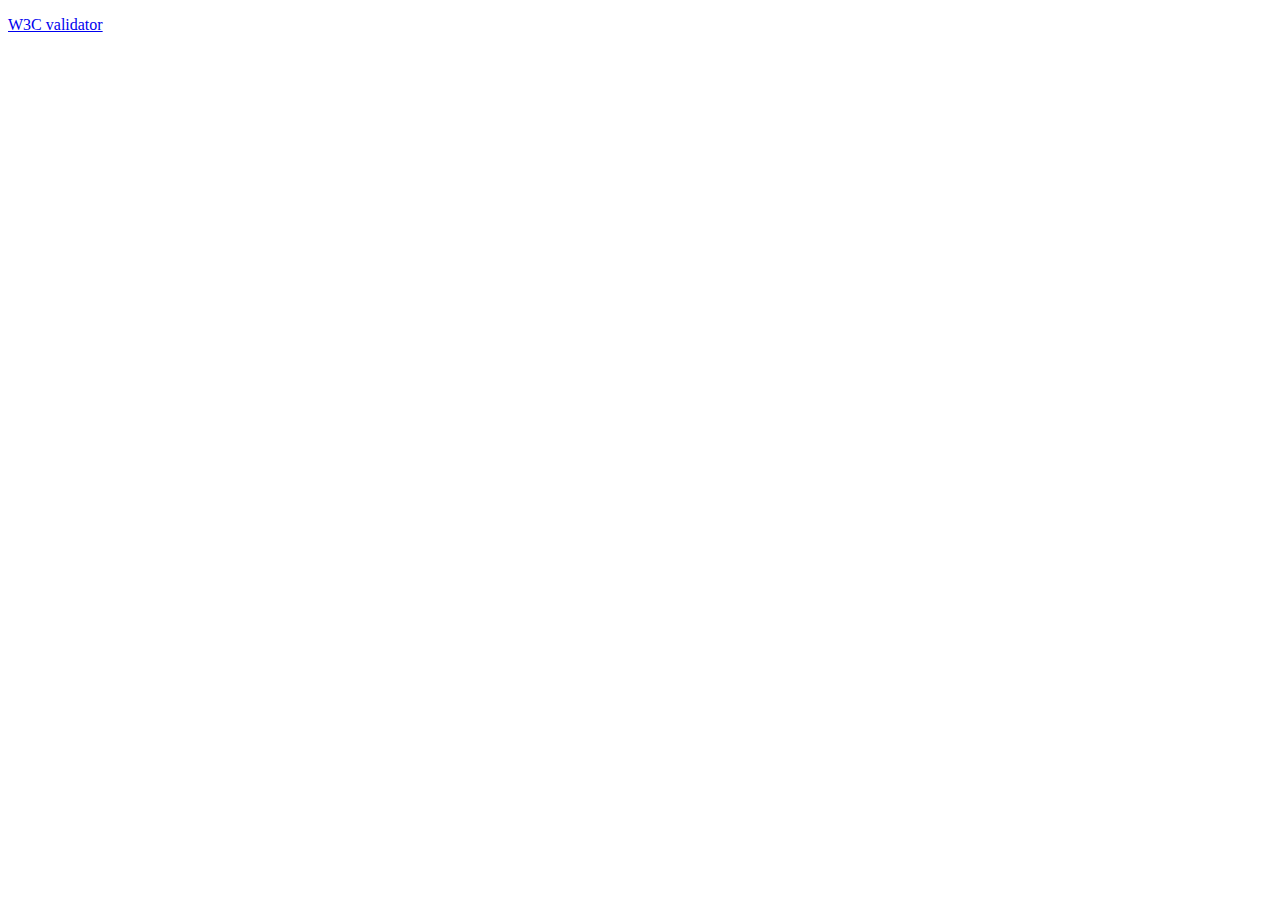
==== index.html @ b8f6af7e "Initial commit" ====
<!doctype html>
<html lang="en">

<!--
WRITTEN BY: Your name here
EMAIL: Your email here
-->

<head>
  <meta charset="utf-8">
  <meta name="author" content="Your name here">
  <meta name="description" content="description of your page">
   <!-- you would link to an external stylesheet here! -->
   <!-- you would also link to Bootstrap here! -->
  <title>title here</title>
</head>
<body>
  <p>
    <a href="http://validator.w3.org/check?uri=referer">
       W3C validator
    </a>
  </p>
</body>
</html>
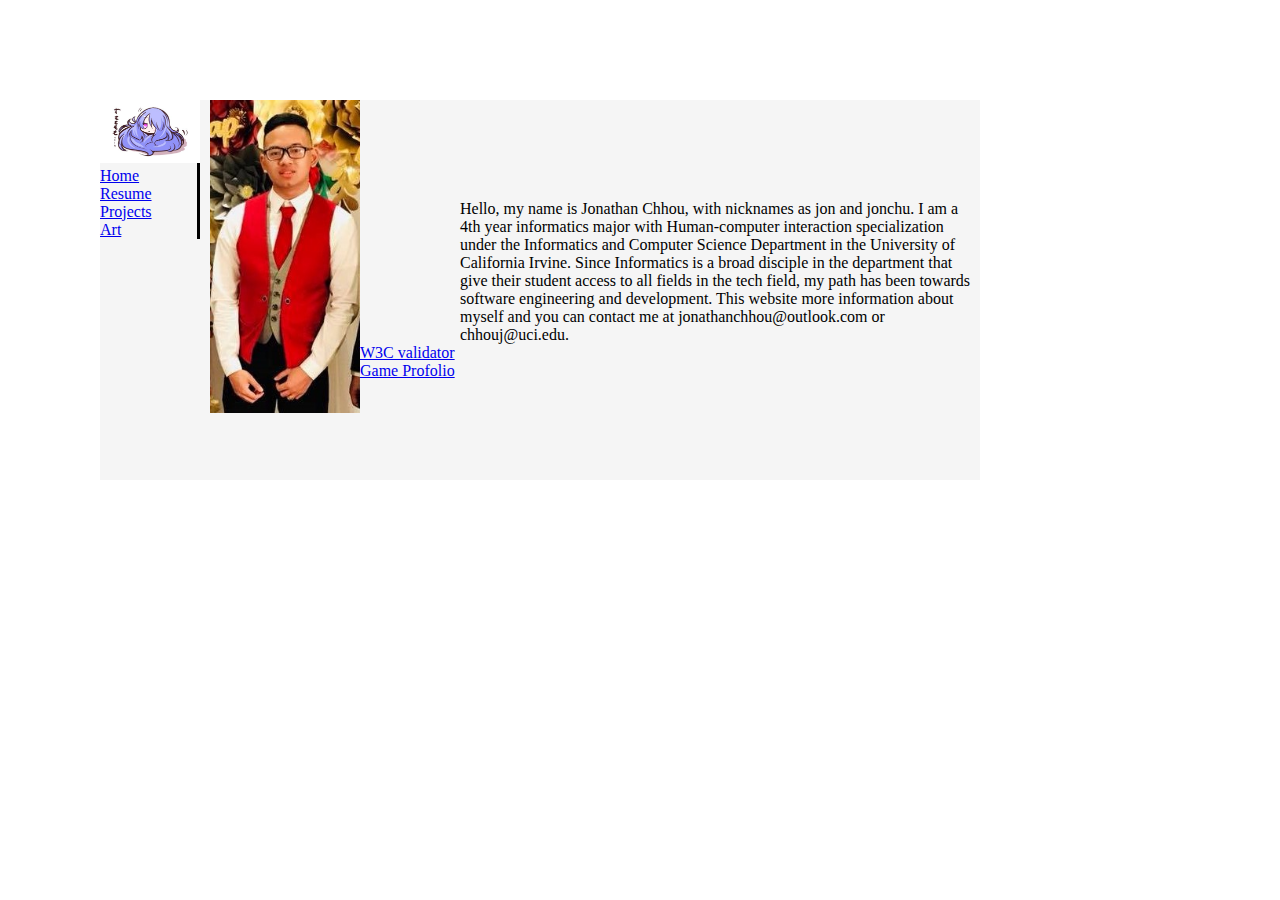
==== commit 3d175642: "Change index.html" ====
--- a/index.html
+++ b/index.html
@@ -2,23 +2,64 @@
 <html lang="en">
 
 <!--
-WRITTEN BY: Your name here
-EMAIL: Your email here
+WRITTEN BY: Jonathan Chhou
+EMAIL: Chhouj@uci.edu
 -->
 
 <head>
   <meta charset="utf-8">
-  <meta name="author" content="Your name here">
+  <meta name="author" content="Jonathan Chhou">
   <meta name="description" content="description of your page">
    <!-- you would link to an external stylesheet here! -->
    <!-- you would also link to Bootstrap here! -->
-  <title>title here</title>
+  <link rel="stylesheet" href="https://cdn.jsdelivr.net/npm/bootstrap@4.5.3/dist/css/bootstrap.min.css" integrity="sha384-TX8t27EcRE3e/ihU7zmQxVncDAy5uIKz4rEkgIXeMed4M0jlfIDPvg6uqKI2xXr2" crossorigin="anonymous">
+<script src="https://cdn.jsdelivr.net/npm/bootstrap@4.5.3/dist/js/bootstrap.bundle.min.js" integrity="sha384-ho+j7jyWK8fNQe+A12Hb8AhRq26LrZ/JpcUGGOn+Y7RsweNrtN/tE3MoK7ZeZDyx" crossorigin="anonymous"></script>
+  <title>Jonathan Chhou</title>
+  <link rel="stylesheet" href="styles.css">
 </head>
 <body>
-  <p>
-    <a href="http://validator.w3.org/check?uri=referer">
-       W3C validator
-    </a>
-  </p>
+  
+  
+  <div class = "wrapper">
+    
+    <div class = "sidebar">
+      <ul class="nav_link">
+        <img src= "Repa.jpg" alt = "placeholder" class="imeg">
+        <li><a href="#">Home</a></li>
+        <li><a href="#">Resume</a></li>
+        <li><a href="#">Projects</a></li>
+        <li><a href="#">Art</a></li>
+      </ul>
+    </div>
+    <div class = "content">
+      <div class = "pfp_container">
+       <img src = "Profile.jpg" align="left" class="pfp">
+      </div>
+      <div class = "Profile" >
+        <p>
+        Hello, my name is Jonathan Chhou, with nicknames as jon and jonchu. I am a 4th year informatics major with Human-computer interaction specialization under the Informatics and Computer Science Department in the University of California Irvine. Since Informatics is a broad disciple in the department that give their student access to all fields in the tech field, my path has been towards software engineering and development. This website more information about myself and you can contact me at jonathanchhou@outlook.com or chhouj@uci.edu.
+        </p>
+      </div>
+      <p>
+      <a href="http://validator.w3.org/check?uri=referer">
+         W3C validator
+      </a>
+      <a href="https://nettsuka.itch.io/">
+        <br>Game Profolio
+      </a>
+    </p>
+    </div>
+  </div>
+  <!--
+  <div class = "row">
+    <div class = "col-md-2">
+      <h2>Side bar here</h2>
+    </div>
+    <div class = "col-md">
+      <h1>Welcome</h1>
+      <h2>Lorem ipsum dolor sit amet, consectetuer adipiscing elit, sed diam nonummy nibh euismod tincidunt ut laoreet dolore magna aliquam erat volutpat. Ut wisi enim ad minim veniam, quis nostrud exerci tation ullamcorper suscipit lobortis nisl ut aliquip ex ea commodo consequat. Duis autem vel eum iriure dolor in hendrerit in vulputate velit esse molestie consequat, vel illum dolore eu feugiat nulla facilisis at vero eros et accumsan et iusto odio dignissim qui blandit praesent luptatum zzril delenit augue duis dolore te feugait nulla facilisi. Nam liber tempor cum soluta nobis eleifend option congue nihil imperdiet doming id quod mazim placerat facer possim assum.</h2>
+    </div>
+  </div>
+  -->
 </body>
 </html>
--- a/styles.css
+++ b/styles.css
@@ -0,0 +1,69 @@
+* {
+  margin: 0;
+  padding: 0;
+  box-sizing: border-box;
+}
+
+body{
+  background-color: white;
+}
+
+ul{
+  list-style-type: none;
+}
+
+.game_container{
+  display: inline-block;
+  background-color: antiquewhite;
+  box-shadow: 5px 5px #8a795d;
+}
+
+.showcase{
+  display: inline-block;
+}
+
+.showcase div ~ div{
+  margin-left: 10px;
+  margin-bottom: 10px;
+}
+
+.imeg{
+  position: relative;
+  width: 100px;
+  height: 100%;
+}
+
+.pfp_container{
+  width: 100px;
+  height: 100px;
+}
+
+.pfp{
+  width: 150px;
+}
+
+.wrapper{
+  background-color: whitesmoke;
+  position: relative;
+  
+  margin: 100px;
+  padding-bottom: 100px;
+  margin-right: 300px;
+}
+
+.wrapper .sidebar{
+  position: absolute;
+  border-right-style: solid;
+  width: 100px;
+}
+
+.wrapper .content{
+  position: static;
+  margin-left: 110px;
+}
+
+.wrapper .content .Profile{
+  position: static;
+  width: auto;
+  margin-left: 250px;
+}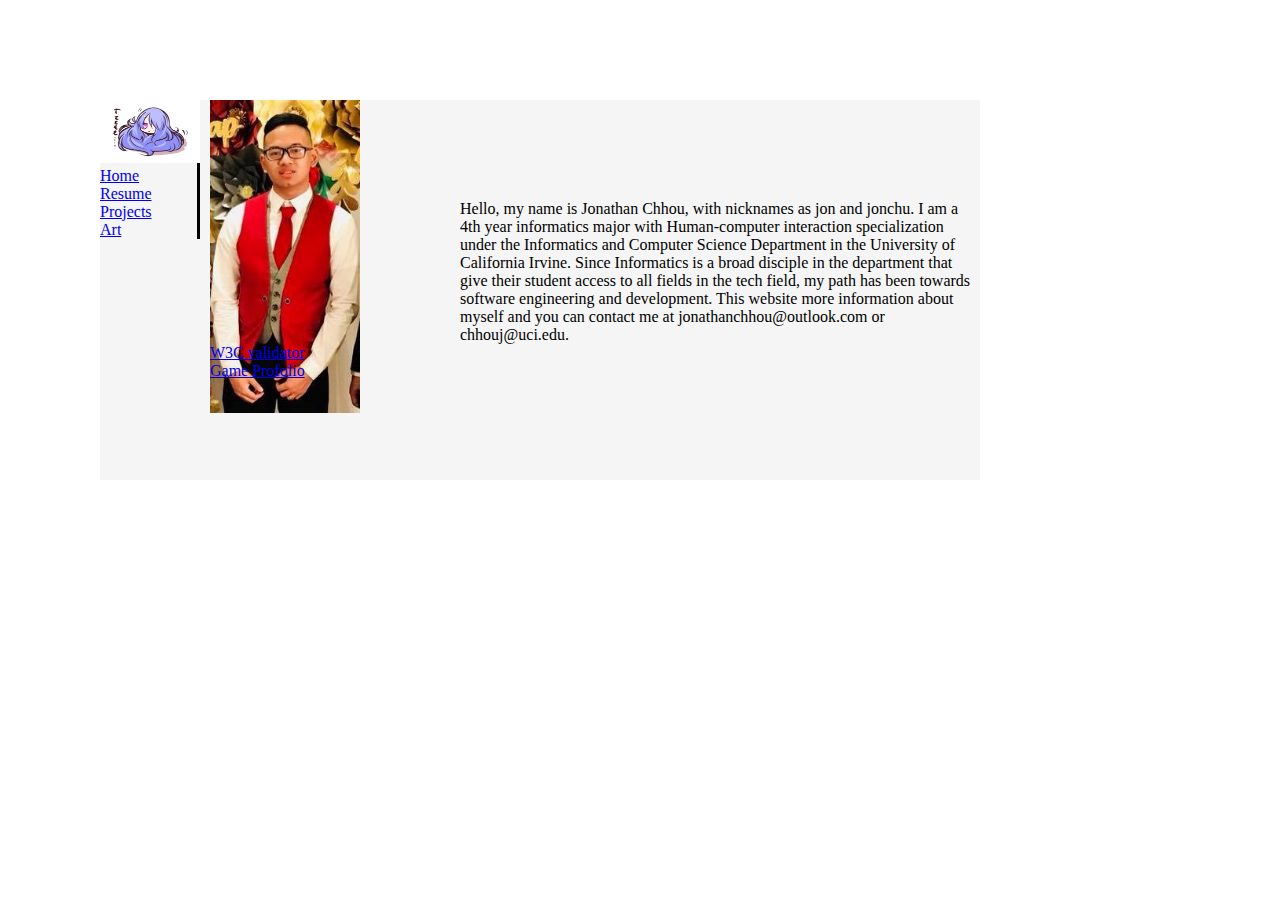
==== commit 9bd368d2: "Adding Alts to imgs" ====
--- a/index.html
+++ b/index.html
@@ -14,7 +14,7 @@
    <!-- you would also link to Bootstrap here! -->
   <link rel="stylesheet" href="https://cdn.jsdelivr.net/npm/bootstrap@4.5.3/dist/css/bootstrap.min.css" integrity="sha384-TX8t27EcRE3e/ihU7zmQxVncDAy5uIKz4rEkgIXeMed4M0jlfIDPvg6uqKI2xXr2" crossorigin="anonymous">
 <script src="https://cdn.jsdelivr.net/npm/bootstrap@4.5.3/dist/js/bootstrap.bundle.min.js" integrity="sha384-ho+j7jyWK8fNQe+A12Hb8AhRq26LrZ/JpcUGGOn+Y7RsweNrtN/tE3MoK7ZeZDyx" crossorigin="anonymous"></script>
-  <title>Jonathan Chhou</title>
+  <title>Index</title>
   <link rel="stylesheet" href="styles.css">
 </head>
 <body>
@@ -23,17 +23,17 @@
   <div class = "wrapper">
     
     <div class = "sidebar">
+      <img src= "Repa.jpg" alt = "placeholder" class="imeg">
       <ul class="nav_link">
-        <img src= "Repa.jpg" alt = "placeholder" class="imeg">
         <li><a href="#">Home</a></li>
         <li><a href="#">Resume</a></li>
-        <li><a href="#">Projects</a></li>
+        <li><a href="Projects.html">Projects</a></li>
         <li><a href="#">Art</a></li>
       </ul>
     </div>
     <div class = "content">
       <div class = "pfp_container">
-       <img src = "Profile.jpg" align="left" class="pfp">
+       <img src = "Profile.jpg" class="pfp" alt= "Profile picture">
       </div>
       <div class = "Profile" >
         <p>
@@ -50,16 +50,5 @@
     </p>
     </div>
   </div>
-  <!--
-  <div class = "row">
-    <div class = "col-md-2">
-      <h2>Side bar here</h2>
-    </div>
-    <div class = "col-md">
-      <h1>Welcome</h1>
-      <h2>Lorem ipsum dolor sit amet, consectetuer adipiscing elit, sed diam nonummy nibh euismod tincidunt ut laoreet dolore magna aliquam erat volutpat. Ut wisi enim ad minim veniam, quis nostrud exerci tation ullamcorper suscipit lobortis nisl ut aliquip ex ea commodo consequat. Duis autem vel eum iriure dolor in hendrerit in vulputate velit esse molestie consequat, vel illum dolore eu feugiat nulla facilisis at vero eros et accumsan et iusto odio dignissim qui blandit praesent luptatum zzril delenit augue duis dolore te feugait nulla facilisi. Nam liber tempor cum soluta nobis eleifend option congue nihil imperdiet doming id quod mazim placerat facer possim assum.</h2>
-    </div>
-  </div>
-  -->
 </body>
 </html>
--- a/styles.css
+++ b/styles.css
@@ -16,6 +16,7 @@
   display: inline-block;
   background-color: antiquewhite;
   box-shadow: 5px 5px #8a795d;
+  align-items: ="left";
 }
 
 .showcase{
@@ -39,6 +40,7 @@
 }
 
 .pfp{
+  align-items: ="left";
   width: 150px;
 }
 
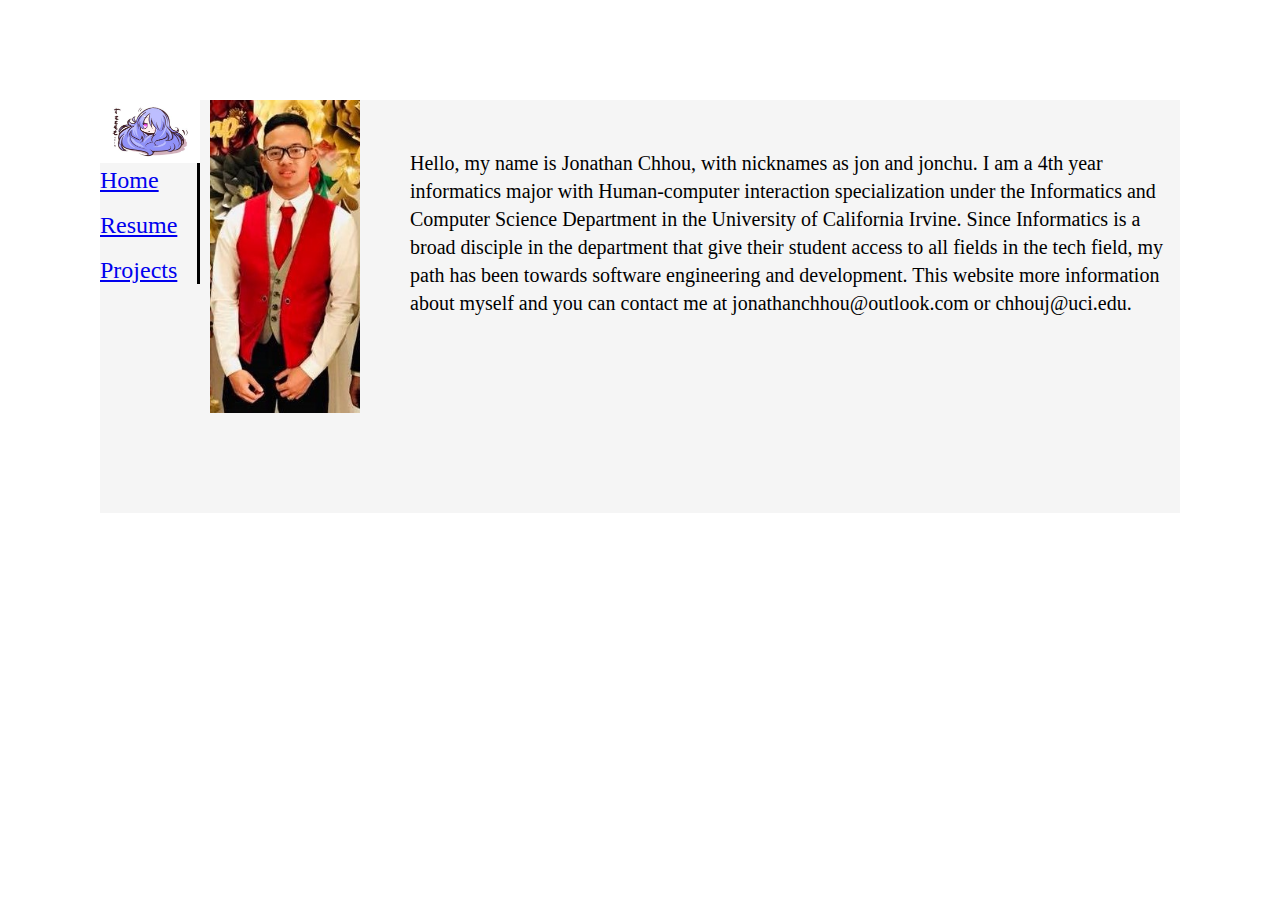
==== commit fe447415: "Finished Web Design" ====
--- a/index.html
+++ b/index.html
@@ -9,12 +9,10 @@
 <head>
   <meta charset="utf-8">
   <meta name="author" content="Jonathan Chhou">
-  <meta name="description" content="description of your page">
+  <meta name="description" content="An about me and home page">
    <!-- you would link to an external stylesheet here! -->
    <!-- you would also link to Bootstrap here! -->
-  <link rel="stylesheet" href="https://cdn.jsdelivr.net/npm/bootstrap@4.5.3/dist/css/bootstrap.min.css" integrity="sha384-TX8t27EcRE3e/ihU7zmQxVncDAy5uIKz4rEkgIXeMed4M0jlfIDPvg6uqKI2xXr2" crossorigin="anonymous">
-<script src="https://cdn.jsdelivr.net/npm/bootstrap@4.5.3/dist/js/bootstrap.bundle.min.js" integrity="sha384-ho+j7jyWK8fNQe+A12Hb8AhRq26LrZ/JpcUGGOn+Y7RsweNrtN/tE3MoK7ZeZDyx" crossorigin="anonymous"></script>
-  <title>Index</title>
+  <title>Jonathan Chhou</title>
   <link rel="stylesheet" href="styles.css">
 </head>
 <body>
@@ -23,31 +21,22 @@
   <div class = "wrapper">
     
     <div class = "sidebar">
-      <img src= "Repa.jpg" alt = "placeholder" class="imeg">
+      <img src= "Repa.jpg" alt = "placeholder" class="imeg" href="index.html">
       <ul class="nav_link">
-        <li><a href="#">Home</a></li>
-        <li><a href="#">Resume</a></li>
+        <li><a href="index.html">Home</a></li>
+        <br>
+        <li><a href="Resume.html">Resume</a></li>
+        <br>
         <li><a href="Projects.html">Projects</a></li>
-        <li><a href="#">Art</a></li>
       </ul>
     </div>
     <div class = "content">
       <div class = "pfp_container">
        <img src = "Profile.jpg" class="pfp" alt= "Profile picture">
-      </div>
-      <div class = "Profile" >
-        <p>
+        <p class="profile">
         Hello, my name is Jonathan Chhou, with nicknames as jon and jonchu. I am a 4th year informatics major with Human-computer interaction specialization under the Informatics and Computer Science Department in the University of California Irvine. Since Informatics is a broad disciple in the department that give their student access to all fields in the tech field, my path has been towards software engineering and development. This website more information about myself and you can contact me at jonathanchhou@outlook.com or chhouj@uci.edu.
         </p>
       </div>
-      <p>
-      <a href="http://validator.w3.org/check?uri=referer">
-         W3C validator
-      </a>
-      <a href="https://nettsuka.itch.io/">
-        <br>Game Profolio
-      </a>
-    </p>
     </div>
   </div>
 </body>
--- a/styles.css
+++ b/styles.css
@@ -1,3 +1,5 @@
+@import url('https://fonts.googleapis.com/css2?family=Kotta+One&display=swap');
+
 * {
   margin: 0;
   padding: 0;
@@ -12,11 +14,17 @@
   list-style-type: none;
 }
 
-.game_container{
-  display: inline-block;
-  background-color: antiquewhite;
-  box-shadow: 5px 5px #8a795d;
-  align-items: ="left";
+li{
+  font-size: 24px;
+}
+
+.wrapper{
+  background-color: whitesmoke;
+  position: absolute;
+  
+  margin: 100px;
+  padding-bottom: 100px;
+  margin-right: 100px;
 }
 
 .showcase{
@@ -28,44 +36,212 @@
   margin-bottom: 10px;
 }
 
+/* BOX LAYOUT */
+
+.sidebar{
+  position: absolute;
+  border-right-style: solid;
+  width: 100px;
+}
+
+.content{
+  position: static;
+  margin-left: 110px;
+}
+
+
+/* CONTAINERS */
+.resume_container{
+  display: inline-block;
+  width:100%;
+  max-width: 6000px;
+  height: 100%;
+  padding-bottom: 56.25%; 
+}
+
+.game_container{
+  display: inline-block;
+  background-color: antiquewhite;
+  box-shadow: 5px 5px #8a795d;
+  height: auto;
+  text-align:center;
+}
+
+.pfp_container{
+  display: inline-block;
+  height: auto;
+  vertical-align: middle;
+}
+
+.itch_container{
+  position: relative;
+  width: 100%;
+  max-width: 960px;
+  max-height: 560px;
+  padding-bottom: 56.25%; 
+}
+
+.itch_container2{
+  position: relative;
+  width: 100%;
+  max-width: 1300px;
+  max-height: 808px;
+  padding-bottom: 56.25%; 
+}
+
+/* IMAGES */
+
+.game_image{
+  max-width: 400px;
+  height: auto;
+}
+
 .imeg{
   position: relative;
   width: 100px;
   height: 100%;
 }
 
-.pfp_container{
-  width: 100px;
-  height: 100px;
-}
-
 .pfp{
-  align-items: ="left";
+  display: inline-block;
   width: 150px;
-}
-
-.wrapper{
-  background-color: whitesmoke;
-  position: relative;
+  float: left;
+  margin-right: 50px;
+}
+
+
+/* TEXT */
+
+.profile{
+  font-size: 20px;
+  vertical-align:middle;
+  line-height: 28px;
+  padding-top: 5%;
+}
+
+#g{
+  color: darkorange;
+  font-family: 'Kotta One', serif;
+  font-size-adjust: 1.40;
+  font-weight: bold;
+}
+
+#gc{
+  color: orange;
+  font-family: 'Kotta One', serif;
+  font-size-adjust: .70;
+}
+
+#g1{
+  color: red;
+  font-family: 'Kotta One', serif;
+}
+
+#g1c{
+  color: hotpink;
+  font-family: 'Kotta One', serif;
+  font-size-adjust: .70;
+}
+
+#g2{
+  color: dodgerblue;
+  font-family: 'Kotta One', serif;
+}
+
+#g2c{
+  color: darkseagreen;
+  font-family: 'Kotta One', serif;
+  font-size-adjust: .70;
+}
+
+#g3{
+  color: green;
+  font-family: 'Kotta One', serif;
+}
+
+#g3c{
+  color: orangered;
+  font-family: 'Kotta One', serif;
+  font-size-adjust: .70;
+}
+
+#g4{
+  color: rebeccapurple;
+  font-family: 'Kotta One', serif;
+}
+
+#g4c{
+  color: mediumpurple;
+  font-family: 'Kotta One', serif;
+  font-size-adjust: .70;
+}
+
+/* IFRAME */
+
+.responsive-iframe {
+  position: absolute;
+  top: 0;
+  left: 0;
+  bottom: 0;
+  right: 0;
+  max-width: 960px;
+  max-height: 560px;
+  width: 100%;
+  height: 100%;
+}
+
+.responsive-iframe2 {
+  position: absolute;
+  top: 0;
+  left: 0;
+  bottom: 0;
+  right: 0;
+  max-width: 1300px;
+  max-height: 808px;
+  width: 100%;
+  height: 100%;
+}
+
+/* RESPONSIVE DESIGN */
+
+@media (min-width: 400px){
+  .game_image{
+    width:100%;
+    max-width: 400px;
+    height: auto;
+  }
+  .pfp{
+  float:none;
+  margin-left: 35%
+  }
+}
   
-  margin: 100px;
-  padding-bottom: 100px;
-  margin-right: 300px;
-}
-
-.wrapper .sidebar{
-  position: absolute;
-  border-right-style: solid;
-  width: 100px;
-}
-
-.wrapper .content{
-  position: static;
-  margin-left: 110px;
-}
-
-.wrapper .content .Profile{
-  position: static;
-  width: auto;
-  margin-left: 250px;
+@media (min-width: 950px){
+  .game_image{
+    width:100%;
+    max-width: 200px;
+    height: auto;
+  }
+  .pfp{
+  float:none;
+  margin-left: 35%
+  }
+}
+
+@media (min-width: 1200px){
+  .game_image{
+    width:100%;
+    max-width: 400px;
+    height: auto;
+  }
+  
+  .pfp{
+  display: inline-block;
+  width: 150px;
+  float: left;
+  margin-right: 50px;
+  margin-left: 0%
+}
+}
+
 }